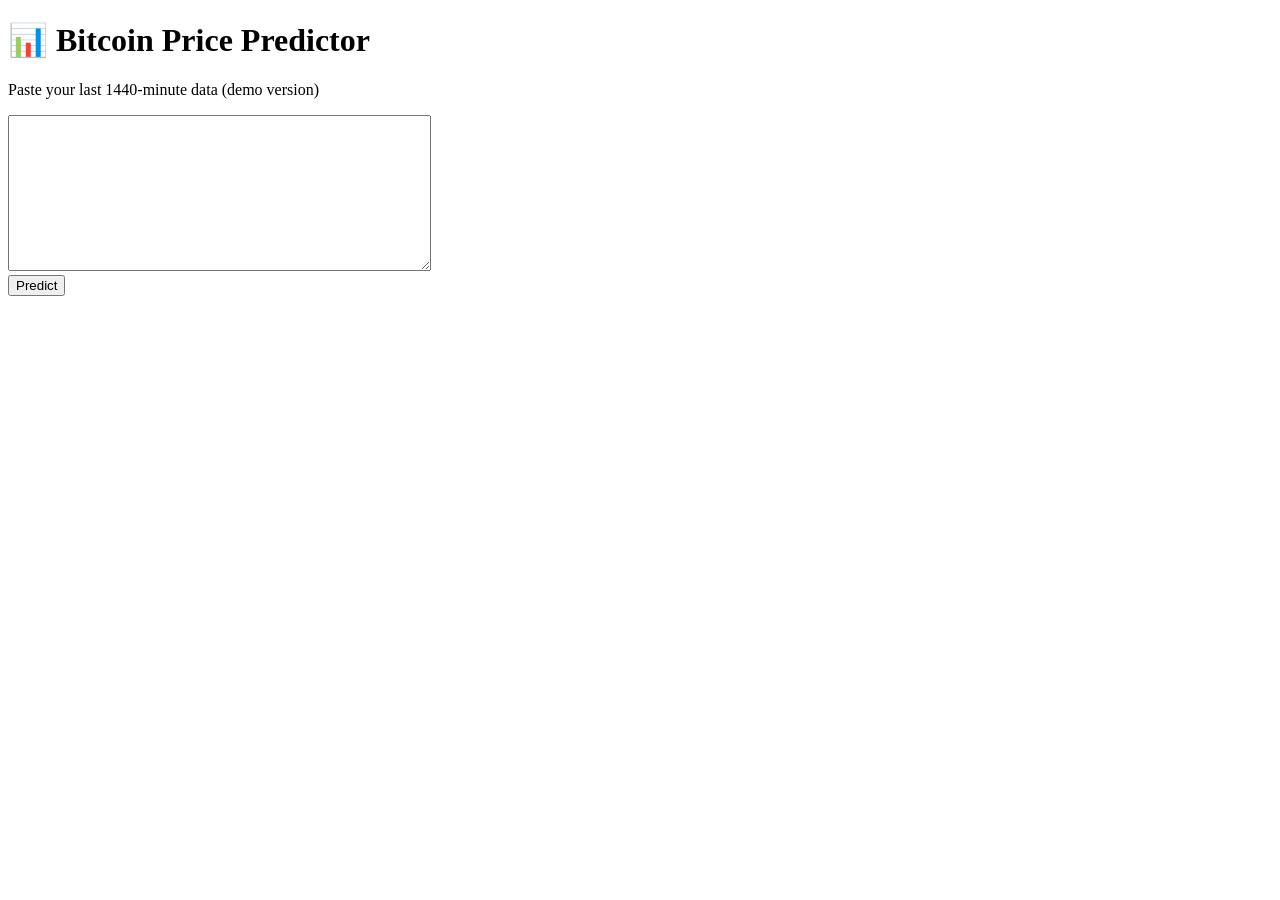
==== btc-predictor/templates/index.html @ 8f1d103c "adding btc-predictor to the repo" ====
<!DOCTYPE html>
<html>
<head>
    <title>Bitcoin Predictor</title>
    <link rel="stylesheet" href="/static/style.css">
</head>

<body>

<h1>📊 Bitcoin Price Predictor</h1>

<p>Paste your last 1440-minute data (demo version)</p>

<textarea id="inputData" rows="10" cols="50"></textarea>

<br>

<button onclick="predict()">Predict</button>

<h2 id="result"></h2>

<script>
function predict() {
    let data = JSON.parse(document.getElementById("inputData").value);

    fetch("/predict", {
        method: "POST",
        headers: {"Content-Type": "application/json"},
        body: JSON.stringify({data: data})
    })
    .then(res => res.json())
    .then(data => {
        document.getElementById("result").innerText =
            "Prediction: " + data.prediction;
    });
}
</script>

</body>
</html>
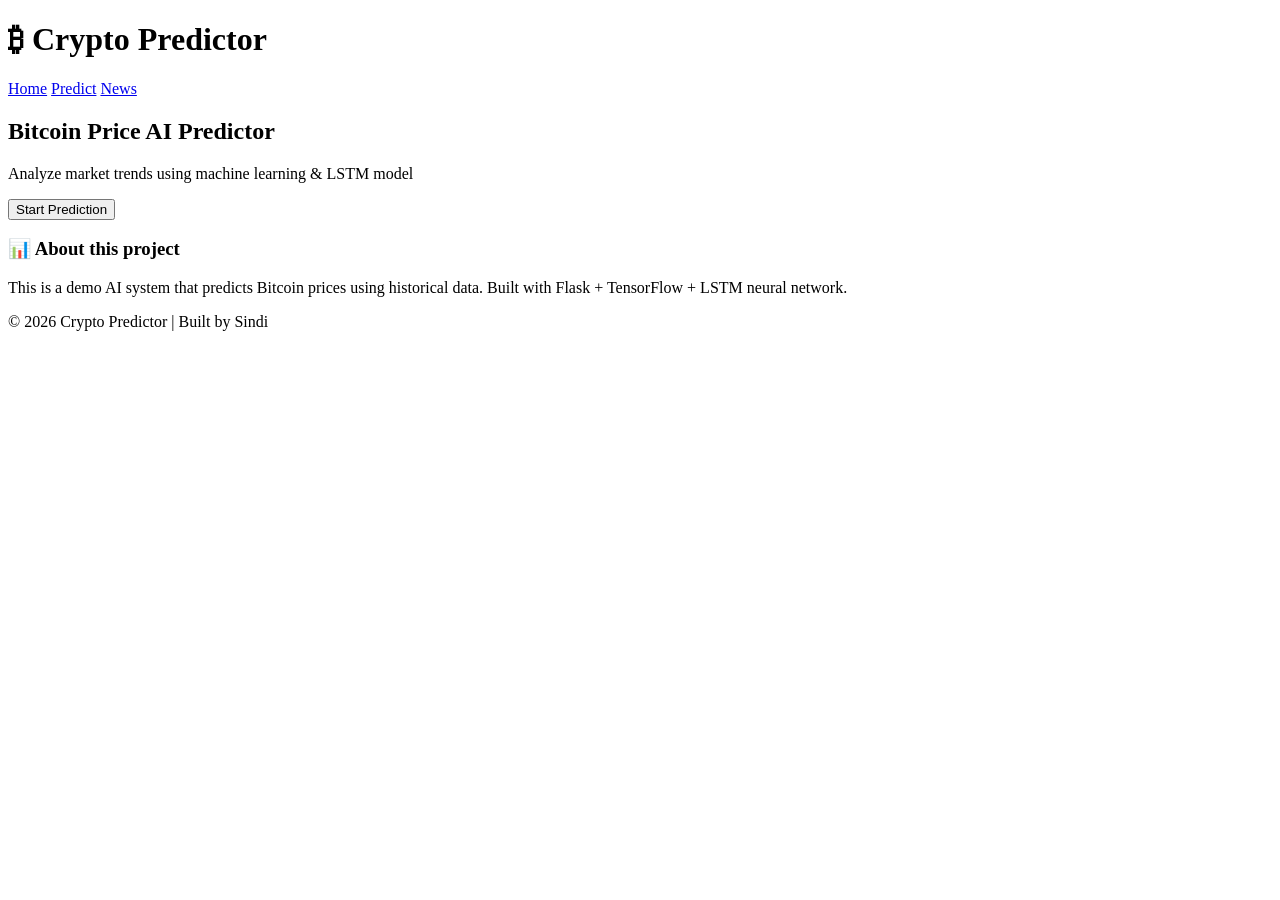
==== commit b9f46430: "hi" ====
--- a/btc-predictor/templates/index.html
+++ b/btc-predictor/templates/index.html
@@ -2,39 +2,39 @@
 <html>
 <head>
     <title>Bitcoin Predictor</title>
-    <link rel="stylesheet" href="/static/style.css">
+    <link rel="stylesheet" href="/static/css/style.css">
 </head>
 
 <body>
 
-<h1>📊 Bitcoin Price Predictor</h1>
+<header>
+    <h1>₿ Crypto Predictor</h1>
 
-<p>Paste your last 1440-minute data (demo version)</p>
+    <div class="nav">
+        <a href="/">Home</a>
+        <a href="/predict">Predict</a>
+        <a href="/news">News</a>
+    </div>
+</header>
 
-<textarea id="inputData" rows="10" cols="50"></textarea>
+<div class="hero">
+    <h2>Bitcoin Price AI Predictor</h2>
+    <p>Analyze market trends using machine learning & LSTM model</p>
 
-<br>
+    <button onclick="location.href='/predict'">Start Prediction</button>
+</div>
 
-<button onclick="predict()">Predict</button>
+<div class="card">
+    <h3>📊 About this project</h3>
+    <p>
+        This is a demo AI system that predicts Bitcoin prices using historical data.
+        Built with Flask + TensorFlow + LSTM neural network.
+    </p>
+</div>
 
-<h2 id="result"></h2>
-
-<script>
-function predict() {
-    let data = JSON.parse(document.getElementById("inputData").value);
-
-    fetch("/predict", {
-        method: "POST",
-        headers: {"Content-Type": "application/json"},
-        body: JSON.stringify({data: data})
-    })
-    .then(res => res.json())
-    .then(data => {
-        document.getElementById("result").innerText =
-            "Prediction: " + data.prediction;
-    });
-}
-</script>
+<footer>
+    © 2026 Crypto Predictor | Built by Sindi
+</footer>
 
 </body>
 </html>
